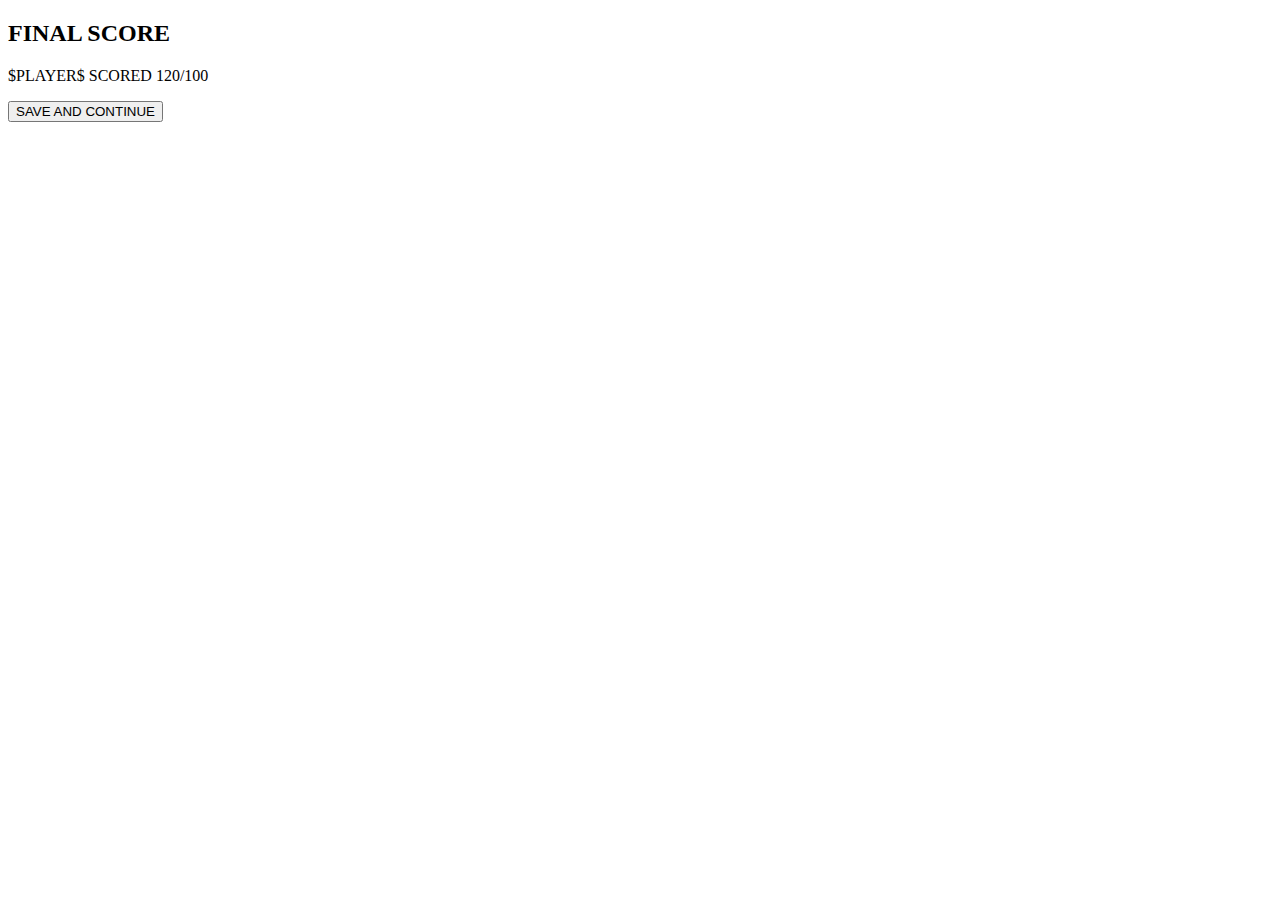
==== quiz_game/quizover.html @ 420c1cca "broke the css" ====
<!DOCTYPE html>
<html lang="en">
<head>
    <meta charset="UTF-8">
    <meta name="viewport" content="width=device-width, initial-scale=1.0">
    <title>The Quiz App - quiz over</title>
    <link rel="stylesheet" href="">
</head>
<body>
    <div class="container">
        <div class="score">
            <div class="score-head">
                <h2>
                    FINAL SCORE
                </h2>
            </div>
            <p>
                <span id="playerNameResult">$PLAYER$</span> SCORED 
                <span id="playerScoreResult">120/100</span>
                <!-- onclick="saveHighScore(event)" -->
            </p>
            
            <button type="submit" id="saveScoreBtn" onclick="saveQuizScore(event)" >SAVE AND CONTINUE</button>

        </div>
        <!-- <div class="btn-div">
            <a href="/quiz.html" class="btn">Replay Test</a>
            <a href="/index.html" class="btn">Go home</a>
        </div> -->


        <!-- RESULT POP UP MODAL -->
        <!-- <div id="resultModal">
            <div class="modal-content">
                <div class="modal-header">
                    <span class="close">
                        &times;
                    </span>
                    <h2>SCORE</h2>
                </div>
                <div class="modal-body">
                    <p>
                        <span id="playerNameResult">$PLAYER$</span> SCORED 
                        <span id="playerScoreResult">120/100</span>
                         onclick="saveHighScore(event)" -->
                        <!--<button type="submit" id="saveScoreBtn" onclick="saveQuizScore(event)" >SAVE AND CONTINUE</button>
                    </p>
                </div>
            </div>
        </div> -->
        <!-- END OF RESULT POP UP MODAL -->

    </div>


    <script src=".\js\quizover.js"></script>
</body>
</html>
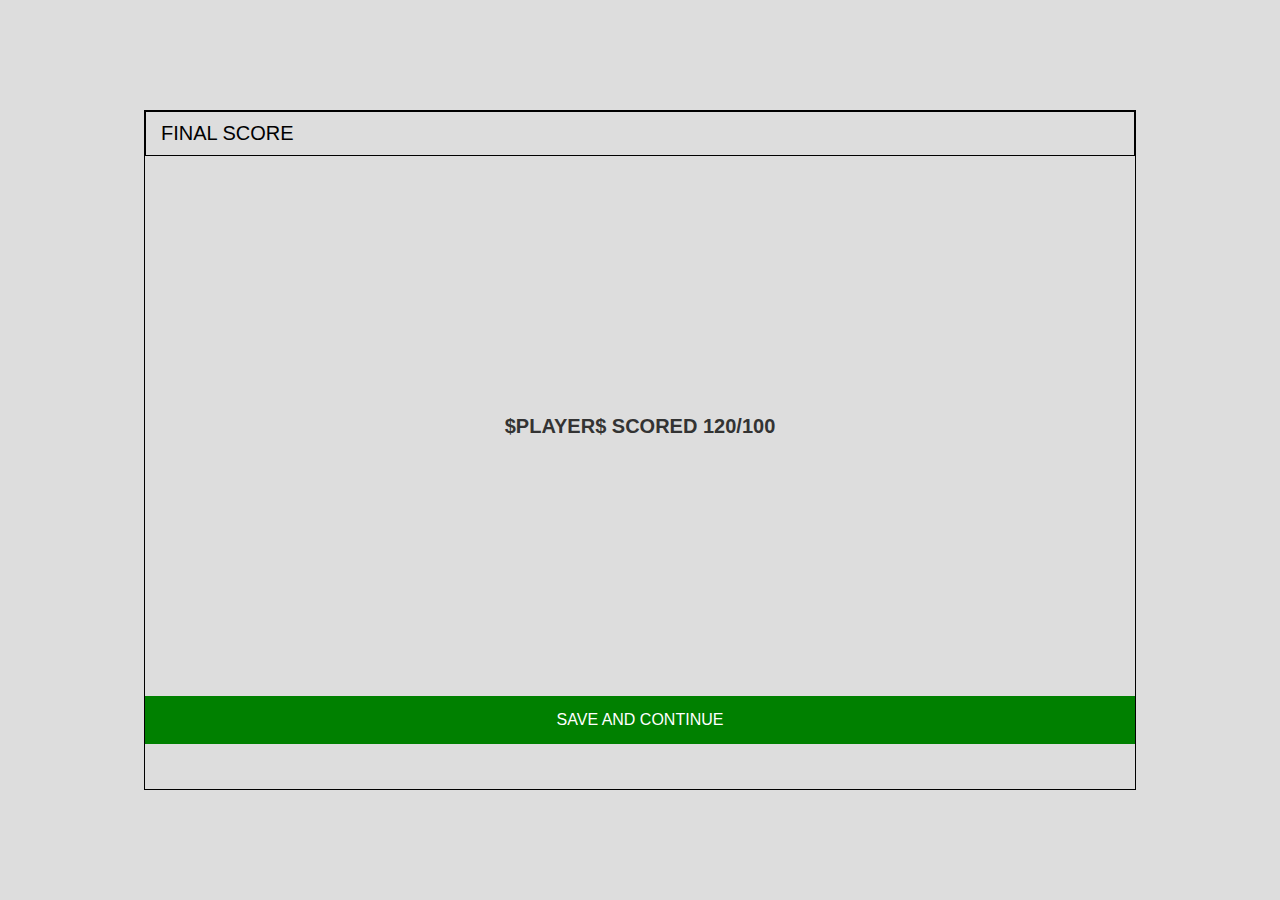
==== commit 0397a108: "updated css" ====
--- a/quiz_game/quizover.html
+++ b/quiz_game/quizover.html
@@ -4,26 +4,59 @@
     <meta charset="UTF-8">
     <meta name="viewport" content="width=device-width, initial-scale=1.0">
     <title>The Quiz App - quiz over</title>
-    <link rel="stylesheet" href="">
+    <link rel="stylesheet" href="./css/styles.css">
 </head>
 <body>
+    
     <div class="container">
+        <div class="myContainer">        
+            <div id="quiz" class="small-flex-column ">
+            </div>
+            <div id="quiz" class="large-flex-column">
+                <div class="hud finalScoreHead">
+                    <div class="question-div trackers">
+                        <p class="banner-prefix-hud">FINAL SCORE </p>
+                        <!-- <h2 class="banner-main-text" id="questionCounterText">1/5</h2> -->
+                    </div>
+                    <div class="score-div trackers">
+                        <!-- <p class="banner-prefix-hud">SCORE: </p>
+                        <h2 class="banner-main-text" id="scoreText">0</h2> -->
+                    </div>
+                </div>
+                <div class="question-box ">
+                    <div class="finalScoreBody">
+                        <div class="para">
+                            <p>
+                                <strong><span id="playerNameResult">$PLAYER$</span> SCORED 
+                                <span id="playerScoreResult">120/100</span> </strong>
+                            </p>
+                        </div>
+                    </div>
+                </div>
+                <div class="saveScoreBtn">
+                    <button type="submit" class="button" id="saveScoreBtn" onclick="saveQuizScore(event)" >SAVE AND CONTINUE</button>
+                </div>
+            </div>
+        </div>
+
+    </div>
+    <!-- <div class="container">
         <div class="score">
             <div class="score-head">
                 <h2>
                     FINAL SCORE
                 </h2>
-            </div>
-            <p>
-                <span id="playerNameResult">$PLAYER$</span> SCORED 
-                <span id="playerScoreResult">120/100</span>
-                <!-- onclick="saveHighScore(event)" -->
-            </p>
-            
-            <button type="submit" id="saveScoreBtn" onclick="saveQuizScore(event)" >SAVE AND CONTINUE</button>
-
-        </div>
-        <!-- <div class="btn-div">
+            </div> -->
+            <!-- <div class="score-body">
+                <h2>
+                    NAME
+                </h2>
+                <h2>
+                    0
+                </h2>
+            </div> -->
+        <!-- </div>
+        <div class="btn-div">
             <a href="/quiz.html" class="btn">Replay Test</a>
             <a href="/index.html" class="btn">Go home</a>
         </div> -->
@@ -41,9 +74,9 @@
                 <div class="modal-body">
                     <p>
                         <span id="playerNameResult">$PLAYER$</span> SCORED 
-                        <span id="playerScoreResult">120/100</span>
-                         onclick="saveHighScore(event)" -->
-                        <!--<button type="submit" id="saveScoreBtn" onclick="saveQuizScore(event)" >SAVE AND CONTINUE</button>
+                        <span id="playerScoreResult">120/100</span> -->
+                        <!-- onclick="saveHighScore(event)" -->
+                        <!-- <button type="submit" id="saveScoreBtn" onclick="saveQuizScore(event)" >SAVE AND CONTINUE</button>
                     </p>
                 </div>
             </div>
--- a/quiz_game/css/styles.css
+++ b/quiz_game/css/styles.css
@@ -0,0 +1,339 @@
+/* ROOT */
+:root {
+    background-color: #ddd;
+    font-size: 62.5%;
+}
+
+*{
+    box-sizing: border-box; /* to make sure the border does not increase the overall size of the box*/
+    font-family: Arial, Helvetica, sans-serif;
+    margin: 0;
+    padding: 0;
+    color: #333;
+}
+
+
+/* ELEMENTS TAGS */
+h1,
+h2,
+h3,
+h4 {
+  margin-bottom: 1rem;
+}
+
+h1 {
+    font-size: 4rem;
+    color: green;
+    margin-bottom: 3rem;
+}
+
+h1 > span {
+    font-size: 2rem;
+    font-weight: 500;
+}
+
+h2 {
+    font-size: 2rem;
+    margin-bottom: 2rem;
+    font-weight: 700;
+}
+
+p {
+    font-size: 2rem;
+    font-weight: 400;
+}
+
+
+/* DIVS */
+.container {
+    width: 100vw;
+    height: 100vh;
+    display: flex;
+    flex-direction: column;
+    justify-content: center;
+    align-items: center;
+    max-width: 80rem;
+    padding: 2px;
+    margin: 0 auto;
+}
+
+.myContainer {
+    display: flex;
+    width: 100vw;
+    height: 80vh;
+    justify-content: center;
+    padding: 2rem;
+    flex-wrap: wrap;
+    margin: 10%;
+    /* border: 1px solid black ; */
+
+
+/* HINT */
+.hint {
+    font-size: 1.5rem;
+    text-align: center;
+}
+.hint-message {
+    
+}
+}
+.logoText {
+    display: flex;
+    flex-direction: column;
+    align-items: center;
+}
+
+.header {
+    display: flex;
+    flex-direction: column;
+    justify-content: center;
+}
+.subText {
+    align-items: center;
+    padding: 0 10%;
+}
+
+.leaderboard {
+    display: flex;
+    width: 100%;
+    flex-direction: column;
+    align-items: center;
+    max-width: 80%;
+}
+
+.hud {
+    border: 1px solid black;
+    display: flex;
+    justify-content: space-around;
+    padding: 0 1rem;
+}
+
+.trackers {
+    display: flex;
+    flex-direction: row;
+    justify-content: center;
+    align-items: center;
+    padding: 1rem 0;
+}
+
+.banner-main-text, .banner-prefix-hud {
+    color: #000;
+    margin: 0 0.5rem;
+}
+
+div#banner-div {
+    display: flex;
+    flex-direction: column;
+    align-items: center;
+}
+
+
+.questions {
+    margin: 1rem;
+}
+.btn {
+    display: flex;
+    justify-content: center;
+    margin: 1rem 0;
+    width: 100%;
+}
+
+.leaderBoard-table {
+    width: 100%;
+}
+
+.flex-column {
+    display: flex;
+    flex-direction: column;
+}
+  
+.flex-center {
+    justify-content: center;
+    align-items: center;
+}
+
+/* TABLE */
+table {
+    border-collapse: collapse;
+}
+
+td, th {
+    border: 1px Solid #ddd;
+    text-align: left;
+    padding: 0.8rem;
+    font-size: 1.4rem;
+}
+
+tr:nth-child(odd) {
+    background-color: #fff;
+}
+
+tr:hover {
+    transform: scale(1.025);
+}
+
+#highScoresList {
+    margin-bottom: 4rem;
+}
+
+.high-score {
+    font-size: 2.8rem;
+    margin-bottom: 0.5rem;
+}
+
+/* MODAL */
+.modal {
+    display: none;
+    position: fixed;
+    z-index: 1;
+    padding-top: 10rem;
+    left: 0;
+    top: 0;
+    width: 100%;
+    height: 100%; 
+    background-color: #fff;
+    background-color: rgba(0, 0, 0, 0.4);
+}
+
+.modal-content {
+    display: flex;
+    flex-direction: column;
+    justify-content: center;
+    background-color: #fefefe;
+    margin: 15% auto;
+    padding: 20px;
+    border: 1px solid #888;
+    width: 60%;
+}
+
+.modal-btn {
+    width: 80%;
+}
+
+.modal-h2 {
+    font-size: 3rem;
+    text-align: center;
+}
+
+/* FORM */
+form 
+ {
+    display: flex;
+    flex-direction: column;
+    align-items: center;
+ }
+
+ input {
+    margin-bottom: 1rem;
+    width: 100%;
+    padding: 1.5rem;
+    font-size: 1.8rem;
+ }
+
+/* QUESTION BOX - DIV */
+.large-flex-column {
+    border: 1px solid black;
+    display: flex;
+    flex-direction: column;
+    justify-content: flex-start;
+    width: 80%;
+}
+
+#loader {
+    border: 1.6rem solid white;
+    border-radius: 50%;
+    border-top: 1.6rem solid brown;
+    width: 12rem;
+    height: 12rem;
+    animation: spin 3s linear infinite;
+}
+
+@keyframes spin {
+    0% {
+        transform: rotate(0deg);
+    }
+
+    100% {
+        transform: rotate(360deg) ;
+    }
+    
+}
+
+/* BUTTON */
+.button {
+    background-color: green; /* Green */
+    border: none;
+    color: white;
+    padding: 15px 32px;
+    text-align: center;
+    text-decoration: none;
+    display: inline-block;
+    font-size: 16px;
+    width: 100%;
+  }
+
+  /* small buttons at page quizover2.html */
+  .replay-button {
+    background-color: green; /* Green */
+    border: none;
+    color: white;
+    padding: 15px 32px;
+    text-align: center;
+    text-decoration: none;
+    display: inline-block;
+    font-size: 16px;
+
+  }
+
+  .home-button {
+    background-color: #FF9933; /* Green */
+    border: none;
+    color: black;
+    padding: 15px 32px;
+    text-align: center;
+    text-decoration: none;
+    display: inline-block;
+    font-size: 16px;
+  }
+
+  .btn-div {
+    display: flex;
+    flex-direction: row;
+    justify-content:space-around;
+  }
+
+
+  /* CHOICES */
+  .choice-container {
+    border: 1px solid green;
+    margin: 1rem;
+
+  }
+
+  .choice-text {
+    /* margin-left: 2rem; */
+    padding: 1rem;
+  }
+
+  .choice-prefix {
+    padding: 1rem;
+    background-color: green;
+  }
+
+  /* QUIZ OVER CSS */
+  .finalScoreHead {
+    display: flex;
+    justify-content: flex-start;
+  }
+
+
+  .finalScoreBody {
+    display: flex;
+    flex-direction: column;
+    /* width: 80%; */
+    /* margin: 10%; */
+    align-items: center;
+    align-content: center;
+    height: 60vh;
+    justify-content: center;
+}